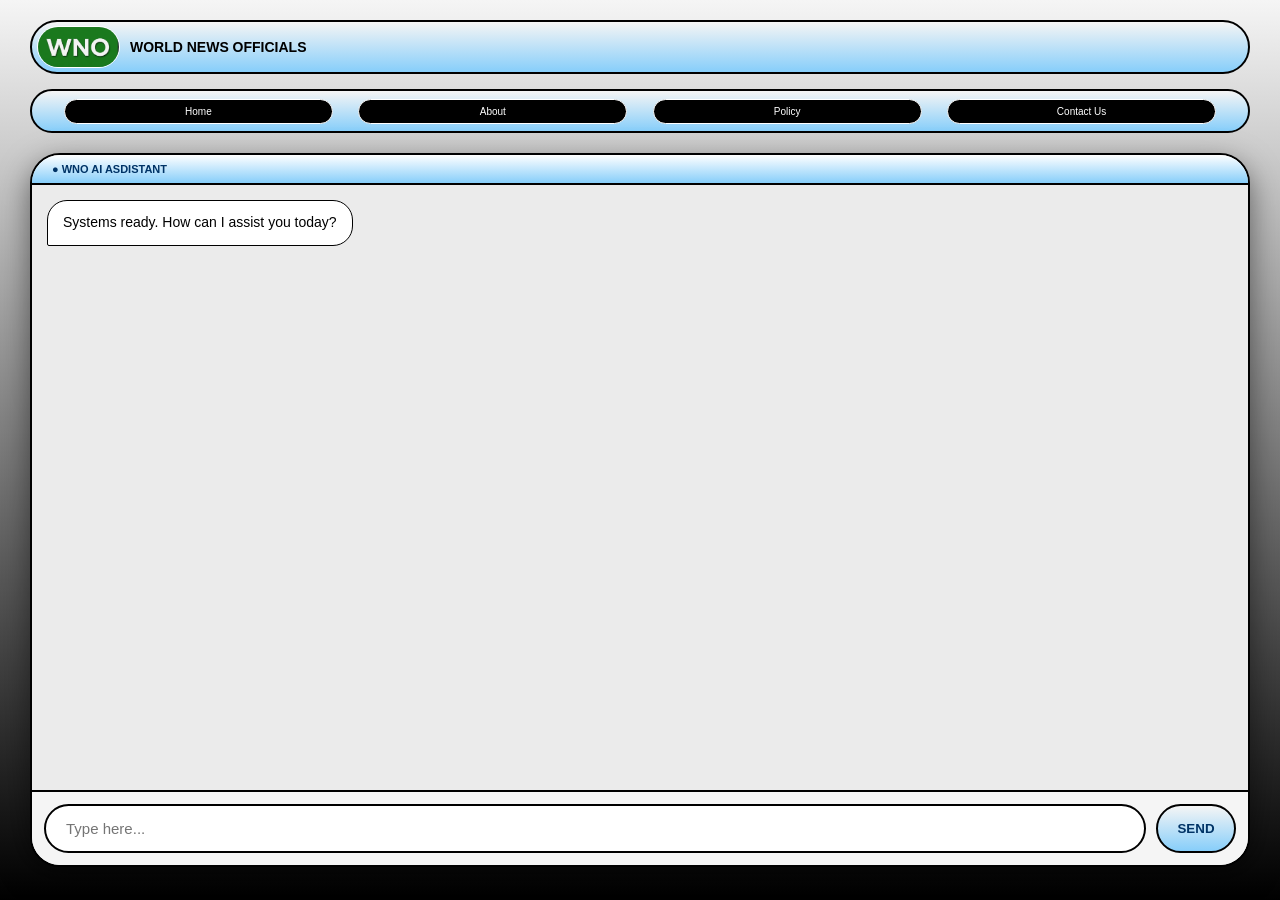
==== support.html @ 12878bb1 "Add files via upload" ====
<!DOCTYPE html>
<html lang="en">
<head>
    <meta charset="UTF-8">
    <meta name="viewport" content="width=device-width, initial-scale=1.0, maximum-scale=1.0, user-scalable=no">
    <title>WNO - AI SUPPORT</title>
    <style>
        /* Base Reset */
        html, body {
            margin: 0; padding: 0; width: 100%; height: 100vh;
            background: linear-gradient(180deg, whitesmoke 0%, black 100%);
            font-family: Arial, sans-serif; overflow: hidden;
        }

        body { display: flex; flex-direction: column; align-items: center; background-color: black; }

        /* Menu Section */
        .menu {
            align-items: center; display: flex; width: 95vw; height: 50px;
            border: 2px solid black; border-radius: 120px; margin-top: 20px;
            background: linear-gradient(180deg, whitesmoke 0%, #87CEFA 100%);
            flex-shrink: 0; z-index: 10;
        }

        .logo { height: 40px; margin-left: 5px; border-radius: 22px; border: 1px solid white; }
        .head { font-size: 14px; margin-left: 10px; color: black; font-weight: bold; }

        /* Navigation */
        .button-space {
            background: linear-gradient(180deg, whitesmoke 0%, #87CEFA 100%);
            margin-top: 15px; display: flex; width: 95vw; height: 40px;
            border-radius: 120px; justify-content: center; align-items: center;
            border: 2px solid black; flex-shrink: 0;
        }

        .button {
            height: 25px; width: 21vw; margin: 1vw; border-radius: 120px;
            background-color: black; color: white; border: 1px solid white; font-size: 10px;
        }

        /* Chat Container */
        .container { 
            width: 95vw; margin-top: 20px; border: 2px solid black;
            background-color: whitesmoke; border-radius: 30px;
            display: flex; flex-direction: column; height: calc(100vh - 190px);
            overflow: hidden; box-shadow: 0 10px 30px rgba(0,0,0,0.5);
        }

        .ai-status {
            background: linear-gradient(180deg, #fff 0%, #87CEFA 100%);
            color: #003366; font-weight: bold; font-size: 11px;
            padding: 8px 20px; border-bottom: 2px solid black;
        }

        #chat-space {
            flex: 1; padding: 15px; overflow-y: auto;
            display: flex; flex-direction: column; gap: 12px; background: #ebebeb;
        }

        .message {
            max-width: 85%; padding: 12px 15px; border-radius: 20px;
            font-size: 14px; line-height: 1.4; border: 1.5px solid black;
        }

        .ai-msg { align-self: flex-start; background: white; border-bottom-left-radius: 2px; }
        .user-msg { align-self: flex-end; background: #87CEFA; border-bottom-right-radius: 2px; }

        /* Input Area */
        .chat-input-area {
            padding: 12px; background: whitesmoke; border-top: 2px solid black;
            display: flex; gap: 10px;
        }

        .chat-input {
            flex: 1; height: 45px; border-radius: 50px; border: 2px solid black;
            padding: 0 20px; outline: none; font-size: 15px;
        }

        .send-btn {
            width: 80px; border-radius: 50px; border: 2px solid black;
            background: linear-gradient(180deg, whitesmoke 0%, #87CEFA 100%);
            font-weight: bold; color: #003366; cursor: pointer;
        }
    </style>
</head>
<body>

    <div class="menu">
        <img src="logo.png" class="logo">
        <h1 class="head">WORLD NEWS OFFICIALS</h1>
    </div>

    <div class="button-space">
        <a href="index.html"><button class="button">Home</button></a>
        <a href="about.html"><button class="button">About</button></a>
        <a href="policy.html"><button class="button">Policy</button></a>
        <a href="contact us.html"><button class="button">Contact Us</button></a> 
    </div>

    <div class="container">
        <div class="ai-status">● WNO AI ASDISTANT</div>
        <div id="chat-space">
            <div class="message ai-msg">Systems ready. How can I assist you today?</div>
        </div>
        <form class="chat-input-area" id="chat-form">
            <input type="text" id="user-input" class="chat-input" placeholder="Type here..." required autocomplete="off">
            <button type="submit" class="send-btn" id="submit-btn">SEND</button>
        </form>
    </div>

    <script>
        const chatSpace = document.getElementById('chat-space');
        const userInput = document.getElementById('user-input');
        const submitBtn = document.getElementById('submit-btn');

        const API_KEY = "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";
        const API_URL = "https://integrate.api.nvidia.com/v1/chat/completions";

        function appendMessage(text, type) {
            const div = document.createElement('div');
            div.className = `message ${type}-msg`;
            div.innerText = text;
            chatSpace.appendChild(div);
            chatSpace.scrollTop = chatSpace.scrollHeight;
            return div;
        }

        document.getElementById('chat-form').addEventListener('submit', async function(e) {
            e.preventDefault();
            const text = userInput.value.trim();
            if (!text) return;

            appendMessage(text, 'user');
            userInput.value = '';
            submitBtn.disabled = true;
            
            const aiMsgDiv = appendMessage("Syncing context...", 'ai');
            let fullResponse = "";

            try {
                // 1. Fetch company details from external TXT file
                let companyContext = "";
                try {
                    const res = await fetch('company.txt');
                    if(res.ok) companyContext = await res.text();
                } catch(e) { console.log("TXT file not found or inaccessible."); }

                // 2. Prepare the AI request with the TXT data
                const response = await fetch(API_URL, {
                    method: 'POST',
                    headers: {
                        'Authorization': `Bearer ${API_KEY}`,
                        'Content-Type': 'application/json'
                    },
                    body: JSON.stringify({
                        model: "nvidia/llama3-chatqa-1.5-8b",
                        messages: [
                            {role: "system", content: "You are the official AI assistant for the company described here: " + companyContext},
                            {role: "user", content: text}
                        ],
                        temperature: 0.2,
                        stream: true 
                    })
                });

                const reader = response.body.getReader();
                const decoder = new TextDecoder();
                aiMsgDiv.innerText = ""; // Clear "Syncing" text

                while (true) {
                    const { done, value } = await reader.read();
                    if (done) break;

                    const chunk = decoder.decode(value);
                    const lines = chunk.split('\n');

                    for (const line of lines) {
                        if (line.startsWith('data: ') && line !== 'data: [DONE]') {
                            try {
                                const json = JSON.parse(line.substring(6));
                                const content = json.choices[0].delta.content;
                                if (content) {
                                    fullResponse += content;
                                    aiMsgDiv.innerText = fullResponse;
                                    chatSpace.scrollTop = chatSpace.scrollHeight;
                                }
                            } catch (e) {}
                        }
                    }
                }
            } catch (error) {
                aiMsgDiv.innerText = "Error: Connection timed out.";
            } finally {
                submitBtn.disabled = false;
            }
        });
    </script>
</body>
</html>
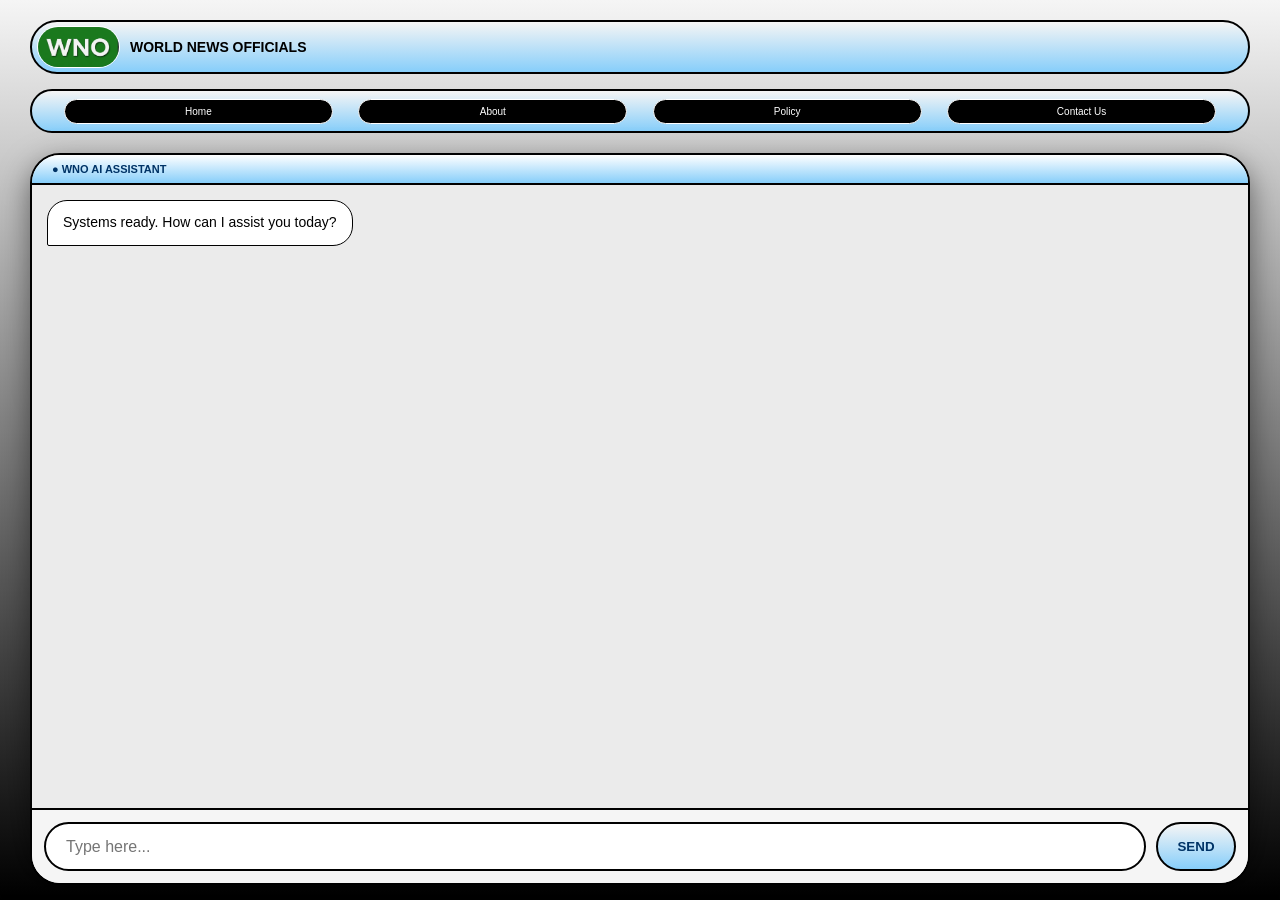
==== commit 8a5d2ca1: "Update support.html" ====
--- a/support.html
+++ b/support.html
@@ -2,22 +2,27 @@
 <html lang="en">
 <head>
     <meta charset="UTF-8">
-    <meta name="viewport" content="width=device-width, initial-scale=1.0, maximum-scale=1.0, user-scalable=no">
+    <meta name="viewport" content="width=device-width, initial-scale=1.0, maximum-scale=1.0, user-scalable=no, viewport-fit=cover">
     <title>WNO - AI SUPPORT</title>
     <style>
-        /* Base Reset */
+        /* Base Reset & Flex Layout */
         html, body {
-            margin: 0; padding: 0; width: 100%; height: 100vh;
+            margin: 0; padding: 0; 
+            width: 100%; height: 100%; 
             background: linear-gradient(180deg, whitesmoke 0%, black 100%);
-            font-family: Arial, sans-serif; overflow: hidden;
-        }
-
-        body { display: flex; flex-direction: column; align-items: center; background-color: black; }
+            font-family: Arial, sans-serif; 
+            overflow: hidden;
+            display: flex;
+            flex-direction: column;
+            align-items: center;
+        }
 
         /* Menu Section */
         .menu {
-            align-items: center; display: flex; width: 95vw; height: 50px;
-            border: 2px solid black; border-radius: 120px; margin-top: 20px;
+            display: flex; align-items: center; 
+            width: 95vw; height: 50px;
+            border: 2px solid black; border-radius: 120px; 
+            margin: 20px auto 0 auto;
             background: linear-gradient(180deg, whitesmoke 0%, #87CEFA 100%);
             flex-shrink: 0; z-index: 10;
         }
@@ -36,25 +41,40 @@
         .button {
             height: 25px; width: 21vw; margin: 1vw; border-radius: 120px;
             background-color: black; color: white; border: 1px solid white; font-size: 10px;
-        }
-
-        /* Chat Container */
+            cursor: pointer;
+        }
+
+        /* Chat Container - Scalable Layout */
         .container { 
-            width: 95vw; margin-top: 20px; border: 2px solid black;
-            background-color: whitesmoke; border-radius: 30px;
-            display: flex; flex-direction: column; height: calc(100vh - 190px);
-            overflow: hidden; box-shadow: 0 10px 30px rgba(0,0,0,0.5);
+            width: 95vw; 
+            margin: 20px auto 15px auto; 
+            border: 2px solid black;
+            background-color: whitesmoke; 
+            border-radius: 30px;
+            display: flex; 
+            flex-direction: column; 
+            flex: 1; 
+            min-height: 0; 
+            overflow: hidden; 
+            box-shadow: 0 10px 30px rgba(0,0,0,0.5);
         }
 
         .ai-status {
             background: linear-gradient(180deg, #fff 0%, #87CEFA 100%);
             color: #003366; font-weight: bold; font-size: 11px;
             padding: 8px 20px; border-bottom: 2px solid black;
+            flex-shrink: 0;
         }
 
         #chat-space {
-            flex: 1; padding: 15px; overflow-y: auto;
-            display: flex; flex-direction: column; gap: 12px; background: #ebebeb;
+            flex: 1; 
+            padding: 15px; 
+            overflow-y: auto;
+            display: flex; 
+            flex-direction: column; 
+            gap: 12px; 
+            background: #ebebeb;
+            -webkit-overflow-scrolling: touch;
         }
 
         .message {
@@ -67,13 +87,18 @@
 
         /* Input Area */
         .chat-input-area {
-            padding: 12px; background: whitesmoke; border-top: 2px solid black;
-            display: flex; gap: 10px;
+            padding: 12px; 
+            padding-bottom: calc(12px + env(safe-area-inset-bottom));
+            background: whitesmoke; 
+            border-top: 2px solid black;
+            display: flex; 
+            gap: 10px;
+            flex-shrink: 0;
         }
 
         .chat-input {
             flex: 1; height: 45px; border-radius: 50px; border: 2px solid black;
-            padding: 0 20px; outline: none; font-size: 15px;
+            padding: 0 20px; outline: none; font-size: 16px;
         }
 
         .send-btn {
@@ -98,7 +123,7 @@
     </div>
 
     <div class="container">
-        <div class="ai-status">● WNO AI ASDISTANT</div>
+        <div class="ai-status">● WNO AI ASSISTANT</div>
         <div id="chat-space">
             <div class="message ai-msg">Systems ready. How can I assist you today?</div>
         </div>
@@ -138,14 +163,12 @@
             let fullResponse = "";
 
             try {
-                // 1. Fetch company details from external TXT file
                 let companyContext = "";
                 try {
                     const res = await fetch('company.txt');
                     if(res.ok) companyContext = await res.text();
                 } catch(e) { console.log("TXT file not found or inaccessible."); }
 
-                // 2. Prepare the AI request with the TXT data
                 const response = await fetch(API_URL, {
                     method: 'POST',
                     headers: {
@@ -165,7 +188,7 @@
 
                 const reader = response.body.getReader();
                 const decoder = new TextDecoder();
-                aiMsgDiv.innerText = ""; // Clear "Syncing" text
+                aiMsgDiv.innerText = ""; 
 
                 while (true) {
                     const { done, value } = await reader.read();
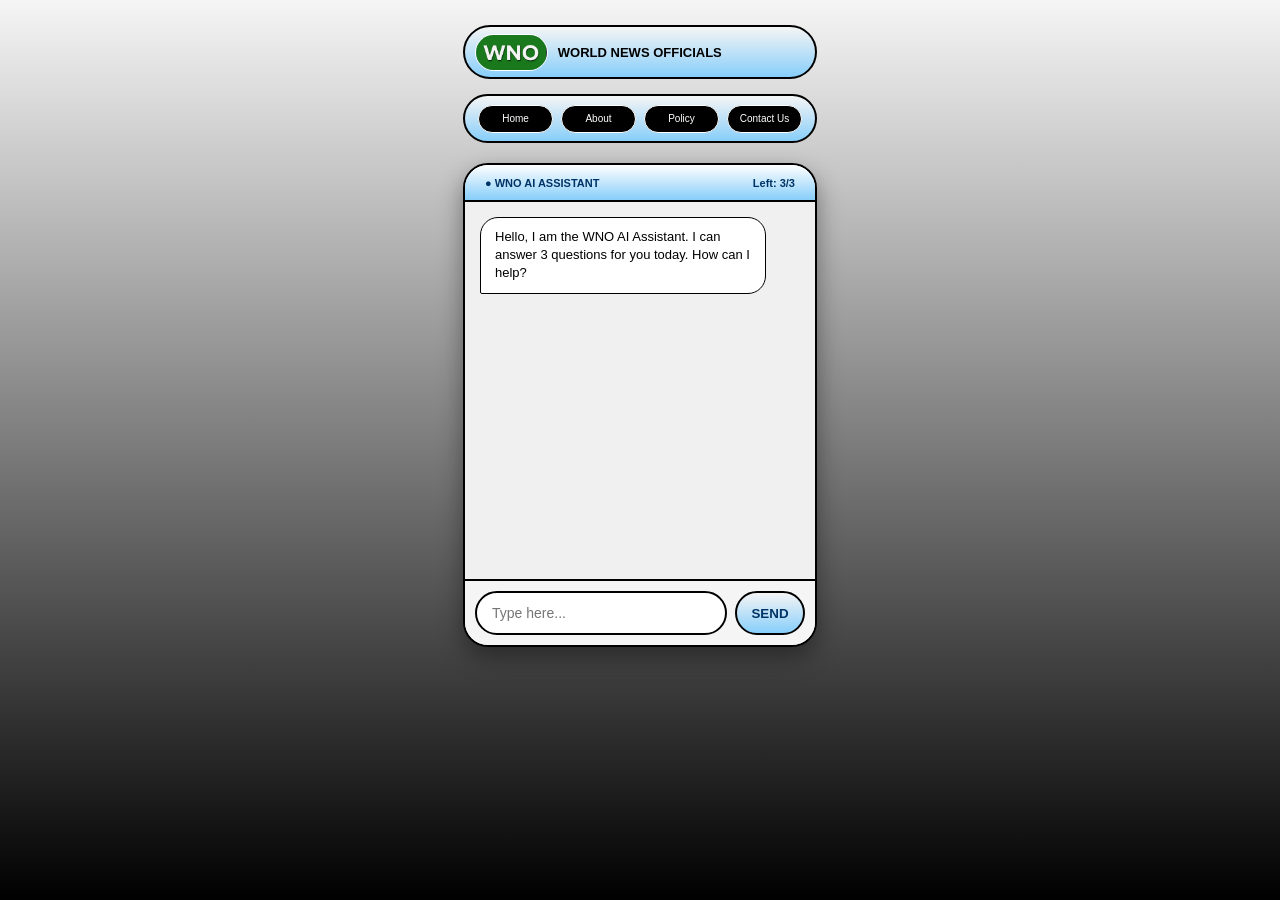
==== commit 2eabab21: "Update support.html" ====
--- a/support.html
+++ b/support.html
@@ -1,85 +1,70 @@
+
 <!DOCTYPE html>
 <html lang="en">
 <head>
     <meta charset="UTF-8">
-    <meta name="viewport" content="width=device-width, initial-scale=1.0, maximum-scale=1.0, user-scalable=no, viewport-fit=cover">
+    <meta name="viewport" content="width=device-width, initial-scale=1.0, maximum-scale=1.0, user-scalable=no">
     <title>WNO - AI SUPPORT</title>
     <style>
-        /* Base Reset & Flex Layout */
+        /* Base Reset */
         html, body {
-            margin: 0; padding: 0; 
-            width: 100%; height: 100%; 
+            margin: 0; padding: 0; width: 100%; 
+            min-height: 100vh;
             background: linear-gradient(180deg, whitesmoke 0%, black 100%);
             font-family: Arial, sans-serif; 
-            overflow: hidden;
-            display: flex;
-            flex-direction: column;
-            align-items: center;
+            overflow-y: auto; 
+            display: flex; flex-direction: column; align-items: center;
         }
 
         /* Menu Section */
         .menu {
-            display: flex; align-items: center; 
-            width: 95vw; height: 50px;
-            border: 2px solid black; border-radius: 120px; 
-            margin: 20px auto 0 auto;
+            align-items: center; display: flex; width: 350px; height: 50px;
+            border: 2px solid black; border-radius: 120px; margin-top: 25px;
             background: linear-gradient(180deg, whitesmoke 0%, #87CEFA 100%);
             flex-shrink: 0; z-index: 10;
         }
 
-        .logo { height: 40px; margin-left: 5px; border-radius: 22px; border: 1px solid white; }
-        .head { font-size: 14px; margin-left: 10px; color: black; font-weight: bold; }
+        .logo { height: 35px; margin-left: 10px; border-radius: 20px; border: 1px solid white; }
+        .head { font-size: 13px; margin-left: 10px; color: black; font-weight: bold; }
 
         /* Navigation */
         .button-space {
             background: linear-gradient(180deg, whitesmoke 0%, #87CEFA 100%);
-            margin-top: 15px; display: flex; width: 95vw; height: 40px;
+            margin-top: 15px; display: flex; width: 350px; height: 45px;
             border-radius: 120px; justify-content: center; align-items: center;
             border: 2px solid black; flex-shrink: 0;
         }
 
         .button {
-            height: 25px; width: 21vw; margin: 1vw; border-radius: 120px;
+            height: 28px; width: 75px; margin: 4px; border-radius: 120px;
             background-color: black; color: white; border: 1px solid white; font-size: 10px;
             cursor: pointer;
         }
 
-        /* Chat Container - Scalable Layout */
+        /* Chat Container */
         .container { 
-            width: 95vw; 
-            margin: 20px auto 15px auto; 
-            border: 2px solid black;
-            background-color: whitesmoke; 
-            border-radius: 30px;
-            display: flex; 
-            flex-direction: column; 
-            flex: 1; 
-            min-height: 0; 
-            overflow: hidden; 
-            box-shadow: 0 10px 30px rgba(0,0,0,0.5);
+            width: 350px; margin-top: 20px; margin-bottom: 40px; border: 2px solid black;
+            background-color: whitesmoke; border-radius: 25px;
+            display: flex; flex-direction: column; height: 480px;
+            overflow: hidden; box-shadow: 0 10px 25px rgba(0,0,0,0.4);
         }
 
         .ai-status {
             background: linear-gradient(180deg, #fff 0%, #87CEFA 100%);
             color: #003366; font-weight: bold; font-size: 11px;
-            padding: 8px 20px; border-bottom: 2px solid black;
-            flex-shrink: 0;
+            height: 35px; display: flex; align-items: center; padding-left: 20px;
+            border-bottom: 2px solid black; justify-content: space-between;
+            padding-right: 20px;
         }
 
         #chat-space {
-            flex: 1; 
-            padding: 15px; 
-            overflow-y: auto;
-            display: flex; 
-            flex-direction: column; 
-            gap: 12px; 
-            background: #ebebeb;
-            -webkit-overflow-scrolling: touch;
+            flex: 1; padding: 15px; overflow-y: auto;
+            display: flex; flex-direction: column; gap: 10px; background: #f0f0f0;
         }
 
         .message {
-            max-width: 85%; padding: 12px 15px; border-radius: 20px;
-            font-size: 14px; line-height: 1.4; border: 1.5px solid black;
+            max-width: 80%; padding: 10px 14px; border-radius: 18px;
+            font-size: 13px; line-height: 1.4; border: 1.5px solid black;
         }
 
         .ai-msg { align-self: flex-start; background: white; border-bottom-left-radius: 2px; }
@@ -87,25 +72,24 @@
 
         /* Input Area */
         .chat-input-area {
-            padding: 12px; 
-            padding-bottom: calc(12px + env(safe-area-inset-bottom));
-            background: whitesmoke; 
-            border-top: 2px solid black;
-            display: flex; 
-            gap: 10px;
-            flex-shrink: 0;
+            padding: 10px; background: whitesmoke; border-top: 2px solid black;
+            display: flex; gap: 8px;
         }
 
         .chat-input {
-            flex: 1; height: 45px; border-radius: 50px; border: 2px solid black;
-            padding: 0 20px; outline: none; font-size: 16px;
-        }
+            flex: 1; height: 38px; border-radius: 40px; border: 2px solid black;
+            padding-left: 15px; outline: none; font-size: 14px;
+        }
+
+        .chat-input:disabled { background-color: #ddd; cursor: not-allowed; }
 
         .send-btn {
-            width: 80px; border-radius: 50px; border: 2px solid black;
+            width: 70px; border-radius: 40px; border: 2px solid black;
             background: linear-gradient(180deg, whitesmoke 0%, #87CEFA 100%);
             font-weight: bold; color: #003366; cursor: pointer;
         }
+
+        .send-btn:disabled { opacity: 0.6; cursor: not-allowed; }
     </style>
 </head>
 <body>
@@ -123,9 +107,12 @@
     </div>
 
     <div class="container">
-        <div class="ai-status">● WNO AI ASSISTANT</div>
+        <div class="ai-status">
+            <span>● WNO AI ASSISTANT</span>
+            <span id="req-count">Left: 3/3</span>
+        </div>
         <div id="chat-space">
-            <div class="message ai-msg">Systems ready. How can I assist you today?</div>
+            <div class="message ai-msg">Hello, I am the WNO AI Assistant. I can answer 3 questions for you today. How can I help?</div>
         </div>
         <form class="chat-input-area" id="chat-form">
             <input type="text" id="user-input" class="chat-input" placeholder="Type here..." required autocomplete="off">
@@ -137,9 +124,26 @@
         const chatSpace = document.getElementById('chat-space');
         const userInput = document.getElementById('user-input');
         const submitBtn = document.getElementById('submit-btn');
-
-        const API_KEY = "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";
+        const reqCountDisplay = document.getElementById('req-count');
+
+        const MAX_REQUESTS = 3;
+        let userRequests = parseInt(localStorage.getItem('wno_req_count')) || 0;
+
+        const API_KEY = "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";
         const API_URL = "https://integrate.api.nvidia.com/v1/chat/completions";
+
+        function updateLimiter() {
+            const left = MAX_REQUESTS - userRequests;
+            reqCountDisplay.innerText = `Left: ${left < 0 ? 0 : left}/3`;
+            if (userRequests >= MAX_REQUESTS) {
+                userInput.disabled = true;
+                submitBtn.disabled = true;
+                userInput.placeholder = "Limit reached for today.";
+            }
+        }
+
+        // Initialize display
+        updateLimiter();
 
         function appendMessage(text, type) {
             const div = document.createElement('div');
@@ -153,22 +157,21 @@
         document.getElementById('chat-form').addEventListener('submit', async function(e) {
             e.preventDefault();
             const text = userInput.value.trim();
-            if (!text) return;
+            if (!text || userRequests >= MAX_REQUESTS) return;
 
             appendMessage(text, 'user');
             userInput.value = '';
+            
+            // Increment and Save
+            userRequests++;
+            localStorage.setItem('wno_req_count', userRequests);
+            updateLimiter();
+
             submitBtn.disabled = true;
-            
-            const aiMsgDiv = appendMessage("Syncing context...", 'ai');
+            const aiMsgDiv = appendMessage("...", 'ai');
             let fullResponse = "";
 
             try {
-                let companyContext = "";
-                try {
-                    const res = await fetch('company.txt');
-                    if(res.ok) companyContext = await res.text();
-                } catch(e) { console.log("TXT file not found or inaccessible."); }
-
                 const response = await fetch(API_URL, {
                     method: 'POST',
                     headers: {
@@ -176,15 +179,19 @@
                         'Content-Type': 'application/json'
                     },
                     body: JSON.stringify({
-                        model: "nvidia/llama3-chatqa-1.5-8b",
+                        model: "qwen/qwen3-next-80b-a3b-instruct",
                         messages: [
-                            {role: "system", content: "You are the official AI assistant for the company described here: " + companyContext},
+                            {role: "system", content: "You are the official WNO AI Assistant for World News Officials. You are helpful and professional."},
                             {role: "user", content: text}
                         ],
-                        temperature: 0.2,
+                        temperature: 0.6,
+                        top_p: 0.7,
+                        max_tokens: 4096,
                         stream: true 
                     })
                 });
+
+                if (!response.ok) throw new Error();
 
                 const reader = response.body.getReader();
                 const decoder = new TextDecoder();
@@ -201,9 +208,8 @@
                         if (line.startsWith('data: ') && line !== 'data: [DONE]') {
                             try {
                                 const json = JSON.parse(line.substring(6));
-                                const content = json.choices[0].delta.content;
-                                if (content) {
-                                    fullResponse += content;
+                                if (json.choices && json.choices[0].delta.content) {
+                                    fullResponse += json.choices[0].delta.content;
                                     aiMsgDiv.innerText = fullResponse;
                                     chatSpace.scrollTop = chatSpace.scrollHeight;
                                 }
@@ -212,9 +218,12 @@
                     }
                 }
             } catch (error) {
-                aiMsgDiv.innerText = "Error: Connection timed out.";
+                aiMsgDiv.innerText = "Error connecting to WNO systems.";
             } finally {
-                submitBtn.disabled = false;
+                // Re-enable button only if they still have requests left
+                if (userRequests < MAX_REQUESTS) {
+                    submitBtn.disabled = false;
+                }
             }
         });
     </script>
